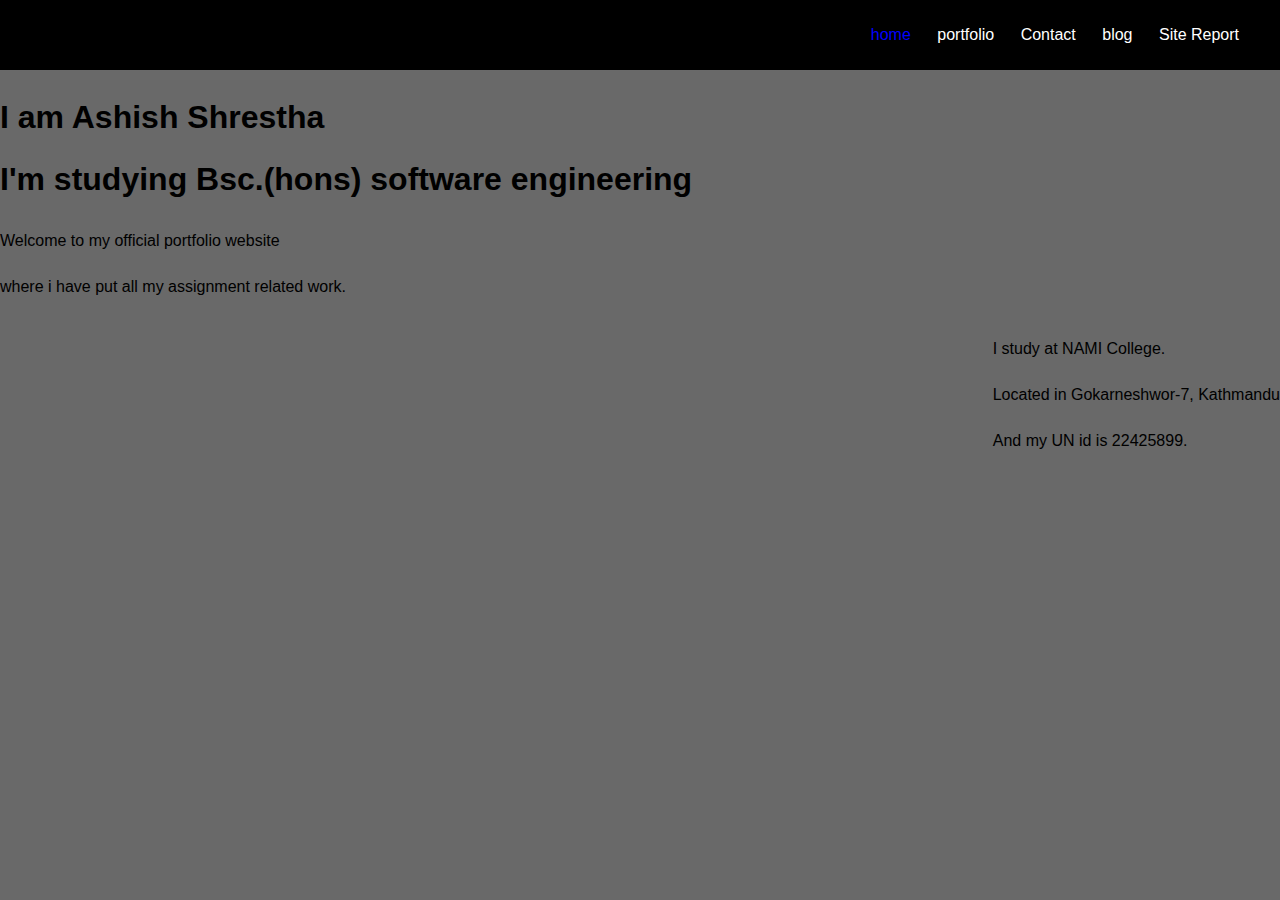
==== index.html @ c62d51ed "assignment push" ====
<!DOCTYPE html>
<html>
<head>
	<meta charset="utf-8">
	<meta name="viewport" content="width=device-width, initial-scale=1.0">
	<title>Home</title>
	<link rel="stylesheet" type="text/css" href="assign.css">
</head>
<body>
	<div class="navi">
		<label for="toggle">&#9776;</label>
		<input type="checkbox" id="toggle"/>
	<div class="menu">
	<a href="index.html"><span>home</span></a>
	<a href="portfolio.html">portfolio</a>
	<a href="contact.html">Contact</a>
	<a href="blog.html">blog</a>
	<a href="report.html">Site Report</a>	
	</div>
</div>
<div class="intro">
	<h1><p>I am Ashish Shrestha</p>
	<p>I'm studying Bsc.(hons) software engineering</p></h1>
</div>
<div class="welcome">
	<p>Welcome to my official portfolio website</p>
	<p>where i have put all my assignment related work.</p>
</div>
<div class="into">
	<p>I study at NAMI College.</p>
	<p>Located in Gokarneshwor-7, Kathmandu</p>
	<p>And my UN id is 22425899.</p>
</div>
</body>
</html>
---- assign.css ----
/*contact.css*/
h1{
	margin: 0px;
}
p{
	line-height: 10px;
}
.main{
	line-height: 50px;
	background: white;
}
h3{	
		float: right;
		
	}

	.mainblock{
		float: right;
	}
	p{
		line-height: 30px;
	}
.main1{
	width: 1200px;
}
/*home.css*/

body{
	padding: 0;
	margin: 0;
	background: dimgray;
}
html{
	font-family: "helvetica neue", sans-serif;
}
.navi{
	
	text-align: right;
	height: 70px;
	line-height: 70px;
	background: black;
}
.into{
	float: right;
}
.menu{
	margin: 0 30px 0 0;
}
.menu a {
	clear: right;
	text-decoration: none;
	color: white;
	margin: 0 10px;
	line-height: 70px;
	border: 1px solid transparent;
}
a.active,a:hover{
	border: 1px solid white;
	transition: .5s;
}
span{
	color: blue;

}
label{
	margin: 0 40px 0 0;
	font-size: 26px;
	line-height: 70px;
	display: none;
	flex: right;
	width: 26px;
	color: white;

}
#toggle{
	display: none;
}
@media only screen and (max-width: 500px){
	label{
		display: block;
		cursor: pointer;
	}
	.menu{
		text-align: center;
		width: 100%;
		display: none;
	}
	.menu a{
		display: block;
		
		margin: 0;
		background: black;
	}
	#toggle:checked + .menu{
		display: block;
	}
	a.active,a:hover{
	border: none;
	color: blue;
}
.intro{
	padding: 205px;
	margin-left: -205px;

}
.into{
	float: left;

}
.welcome{
	margin-top: -205px;
}
.main1{
	width: 800px;
}
.test{
	padding: 270px;
	margin-left: -270px;
}


}
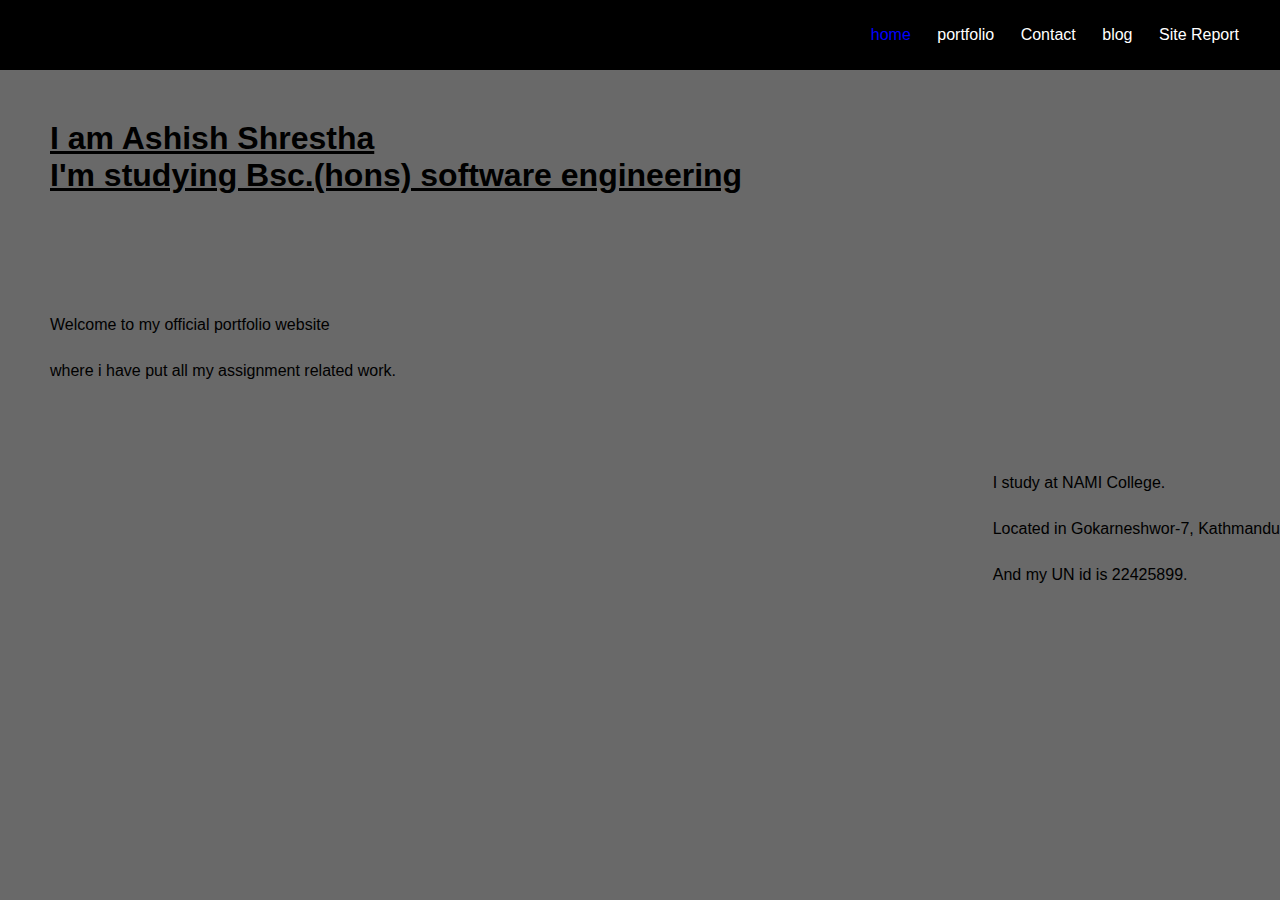
==== commit f2d9fcfa: "assignment push" ====
--- a/index.html
+++ b/index.html
@@ -19,8 +19,8 @@
 	</div>
 </div>
 <div class="intro">
-	<h1><p>I am Ashish Shrestha</p>
-	<p>I'm studying Bsc.(hons) software engineering</p></h1>
+	<u><h1>I am Ashish Shrestha</h1>
+	<h1>I'm studying Bsc.(hons) software engineering</h1></u>
 </div>
 <div class="welcome">
 	<p>Welcome to my official portfolio website</p>
--- a/assign.css
+++ b/assign.css
@@ -1,4 +1,4 @@
-/*contact.css*/
+
 h1{
 	margin: 0px;
 }
@@ -23,7 +23,6 @@
 .main1{
 	width: 1200px;
 }
-/*home.css*/
 
 body{
 	padding: 0;
@@ -42,6 +41,12 @@
 }
 .into{
 	float: right;
+}
+.welcome{
+	padding: 50px;
+}
+.intro{
+	padding: 50px;
 }
 .menu{
 	margin: 0 30px 0 0;
@@ -117,6 +122,18 @@
 	padding: 270px;
 	margin-left: -270px;
 }
+}
 
-
+.image{
+	float: left;
+	padding: 250px;
+	margin-top: -80px;
+	margin-right: -500px;
 }
+.image2{
+	padding: 190px;
+	margin-top: -20px;
+}
+.wel{
+	text-align: center;
+}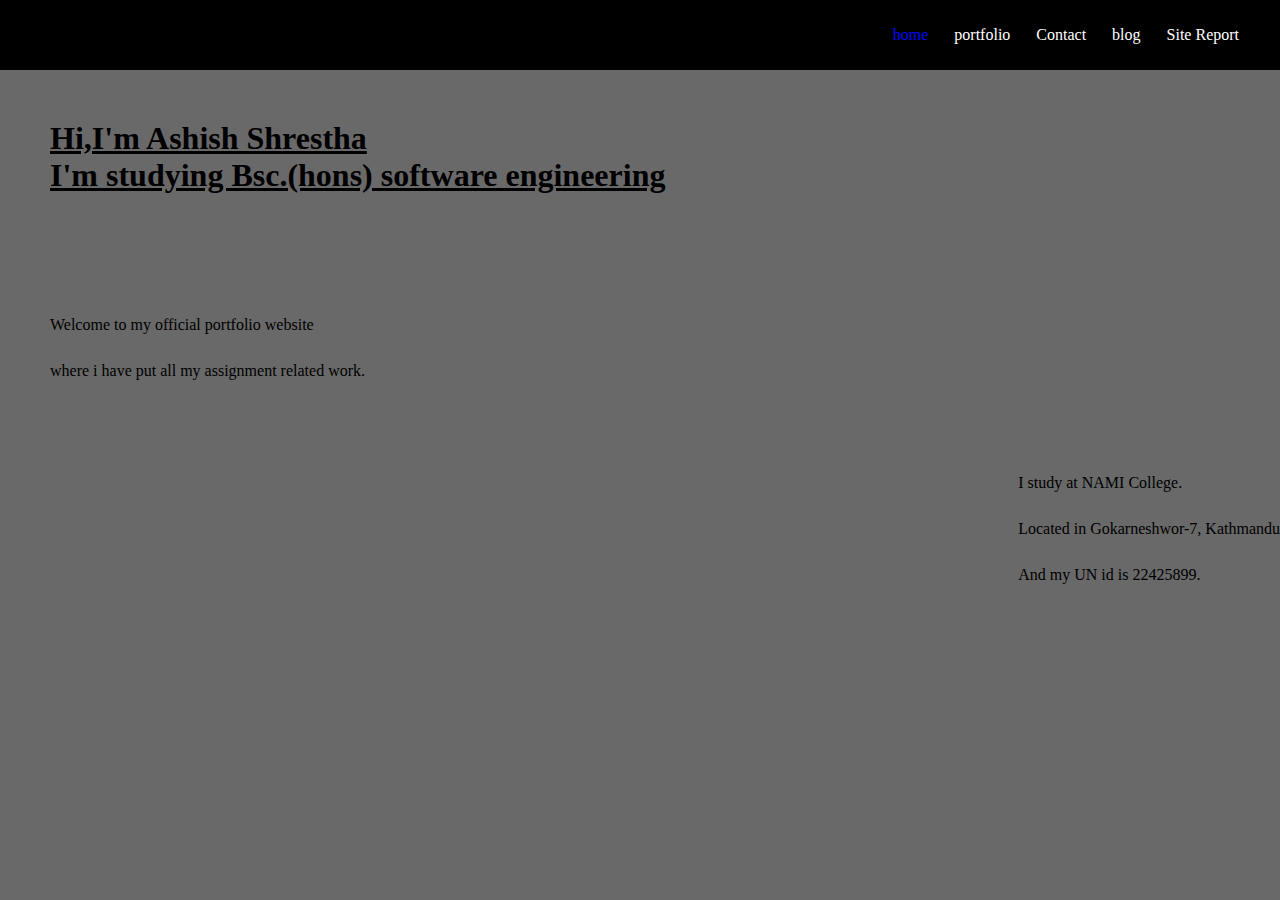
==== commit 8e10413a: "assignment push" ====
--- a/index.html
+++ b/index.html
@@ -19,8 +19,8 @@
 	</div>
 </div>
 <div class="intro">
-	<u><h1>I am Ashish Shrestha</h1>
-	<h1>I'm studying Bsc.(hons) software engineering</h1></u>
+	<h1><u>Hi,I'm Ashish Shrestha</u></h1>
+	<h1><u>I'm studying Bsc.(hons) software engineering</u></h1>
 </div>
 <div class="welcome">
 	<p>Welcome to my official portfolio website</p>
--- a/assign.css
+++ b/assign.css
@@ -1,4 +1,3 @@
-
 h1{
 	margin: 0px;
 }
@@ -28,9 +27,6 @@
 	padding: 0;
 	margin: 0;
 	background: dimgray;
-}
-html{
-	font-family: "helvetica neue", sans-serif;
 }
 .navi{
 	
@@ -72,7 +68,6 @@
 	font-size: 26px;
 	line-height: 70px;
 	display: none;
-	flex: right;
 	width: 26px;
 	color: white;
 
@@ -136,4 +131,22 @@
 }
 .wel{
 	text-align: center;
+}
+
+.grid_container{
+	display: grid;
+	grid-template-columns: auto auto;
+	grid-template-rows: 400px 200px;
+	grid-gap: 5px;
+	background-color: gray;
+	padding: 10px;
+}
+.item1{
+	grid-area: 1 / 2 / 5 / 6;
+}
+.grid_container > div{
+	background-color: rgba(255, 255, 255, 0.8);
+	text-align: center;
+	padding: 20px 0;
+	font-size: 30px;
 }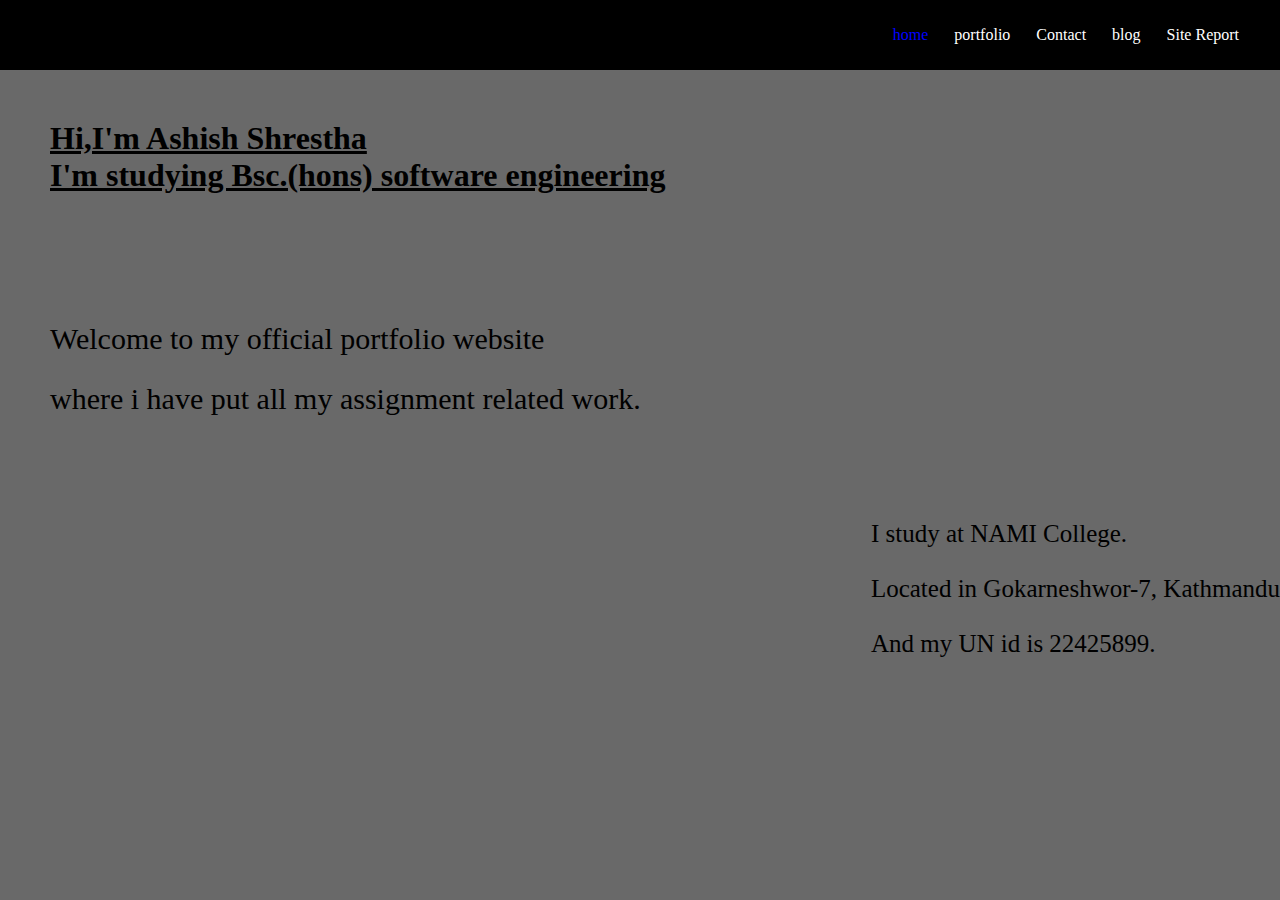
==== commit dd3bafd5: "assignment push" ====
--- a/index.html
+++ b/index.html
@@ -15,7 +15,7 @@
 	<a href="portfolio.html">portfolio</a>
 	<a href="contact.html">Contact</a>
 	<a href="blog.html">blog</a>
-	<a href="report.html">Site Report</a>	
+	<a href="report.html">Site Report</a>
 	</div>
 </div>
 <div class="intro">
@@ -26,10 +26,10 @@
 	<p>Welcome to my official portfolio website</p>
 	<p>where i have put all my assignment related work.</p>
 </div>
-<div class="into">
+<footer class="into">
 	<p>I study at NAMI College.</p>
 	<p>Located in Gokarneshwor-7, Kathmandu</p>
 	<p>And my UN id is 22425899.</p>
-</div>
+</footer>
 </body>
 </html>--- a/assign.css
+++ b/assign.css
@@ -21,6 +21,9 @@
 	}
 .main1{
 	width: 1200px;
+}
+.main1 p{
+	font-size: 20px;
 }
 
 body{
@@ -37,9 +40,11 @@
 }
 .into{
 	float: right;
+	font-size: 25px;
 }
 .welcome{
 	padding: 50px;
+	font-size: 30px;
 }
 .intro{
 	padding: 50px;
@@ -105,7 +110,6 @@
 }
 .into{
 	float: left;
-
 }
 .welcome{
 	margin-top: -205px;
@@ -133,20 +137,147 @@
 	text-align: center;
 }
 
-.grid_container{
+.grid-container{
 	display: grid;
 	grid-template-columns: auto auto;
-	grid-template-rows: 400px 200px;
+	grid-template-rows: 400px 200px 320px;
+	grid-template-columns: 750px;
 	grid-gap: 5px;
 	background-color: gray;
 	padding: 10px;
 }
-.item1{
-	grid-area: 1 / 2 / 5 / 6;
-}
-.grid_container > div{
-	background-color: rgba(255, 255, 255, 0.8);
-	text-align: center;
-	padding: 20px 0;
-	font-size: 30px;
+.header{
+	text-align: center;
+}
+.item-1 h6{
+	margin: 0;
+}
+.item-1 p{
+	color: red;
+	font-size: 20px;
+
+	line-height: 10px;
+}
+ol{
+	font-size: 20px;
+	line-height: 20px;
+}
+.item-2 p{
+	color: blue;
+	font-size: 20px;
+	line-height: 10px;
+}
+.item-2 h6{
+	margin: 0;
+}
+.item-3 h6{
+	margin: 0;
+}
+.item-3 p{
+	color: green;
+	font-size: 20px;
+	line-height: 10px;
+}
+.item-4 {
+	grid-area: 1 / 2 / 6;
+	color: black;
+	font-size: 30px;
+	line-height: 15px;
+}
+
+.grid-container > div{
+	background-color: antiquewhite;
+	text-align: left;
+	padding: 0px;
+	font-size: 30px;
+}
+.back{
+	background-color: skyblue;
+}
+.experience h1{
+	background-color: white;
+	text-align: center;
+}
+.module h1{
+	background-color: white;
+	text-align: center;
+}
+.module p{
+	border: solid;
+	border-width: 80px;
+	border-color: skyblue;
+	font-size: 20px;
+}
+.experience p{
+	border: solid;
+	border-width: 80px;
+	border-color: skyblue;
+	font-size: 20px;
+}
+.heading h1{
+	background-color: white;
+	text-align: center;
+}
+.heading h2{
+	background-color: yellow;
+	text-align: center;
+}
+.home_img{
+
+	font-size: 30px;
+}
+.home_img p{
+	text-align: right;
+	margin-top: -400px;
+}
+.home_page{
+	text-align: center;
+	font-size: 20px;
+	border: solid;
+	border-width: 80px;
+	border-color: skyblue;
+}
+.portfolio_heading{
+	background-color:yellow ;
+	text-align: center;
+}
+.portfolio_img{
+	
+	text-align: center;
+}
+.portfolio_page{
+	text-align: center;
+	font-size: 20px;
+	border: solid;
+	border-width: 80px;
+	border-color: skyblue;
+}
+.cont_heading{
+	background-color:yellow ;
+	text-align: center;
+}
+.cont_img{
+	
+	text-align: center;
+}
+.cont_page{
+	text-align: center;
+	font-size: 20px;
+	border: solid;
+	border-width: 80px;
+	border-color: skyblue;
+}
+.blog_heading{
+	background-color:yellow ;
+	text-align: center;
+}
+.blog_img{
+	text-align: center;
+}
+.blog_page{
+	text-align: center;
+	font-size: 20px;
+	border: solid;
+	border-width: 80px;
+	border-color: skyblue;
 }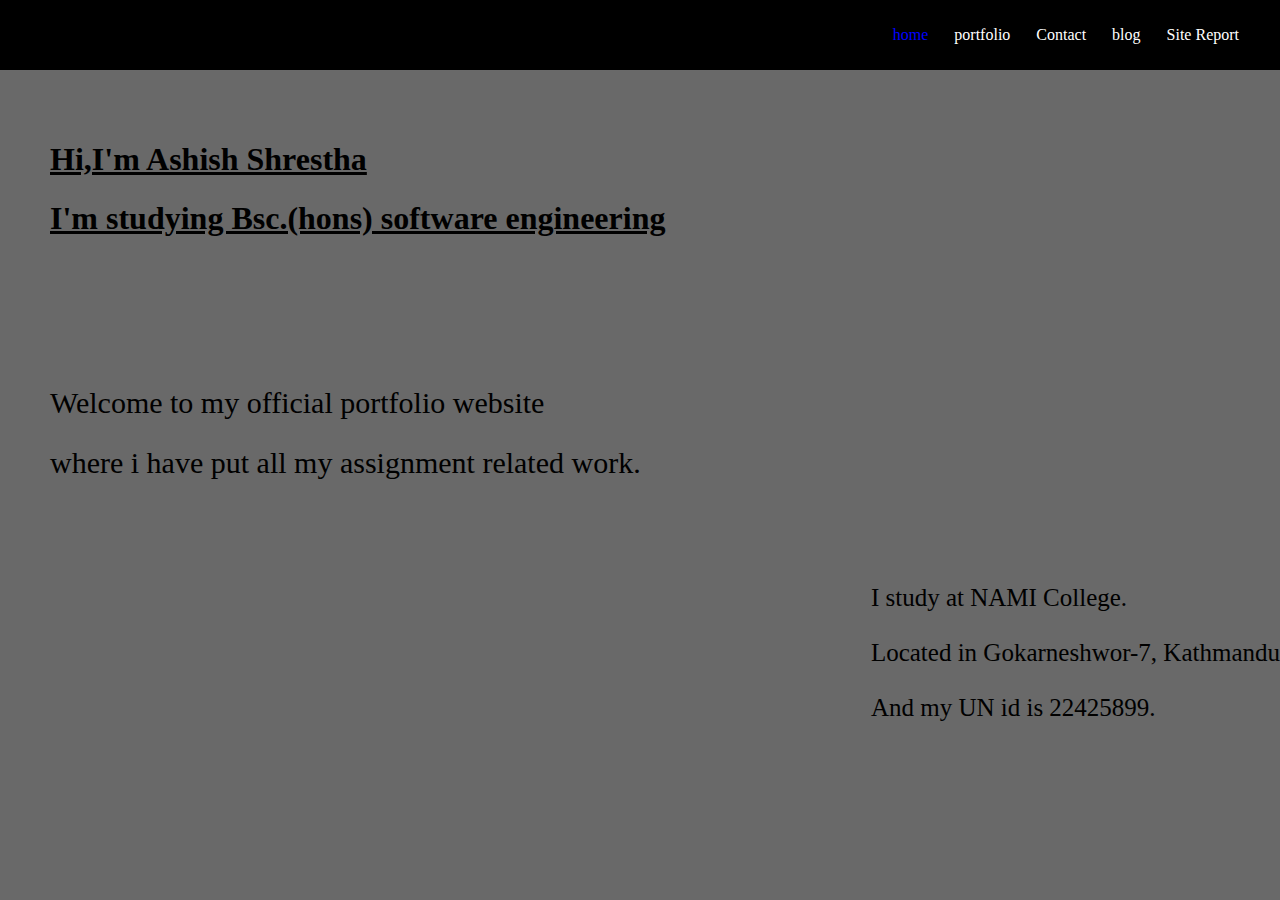
==== commit 5bfc6967: "assignment push" ====
--- a/index.html
+++ b/index.html
@@ -1,5 +1,5 @@
 <!DOCTYPE html>
-<html>
+<html lang="en-us">
 <head>
 	<meta charset="utf-8">
 	<meta name="viewport" content="width=device-width, initial-scale=1.0">
--- a/assign.css
+++ b/assign.css
@@ -1,6 +1,4 @@
-h1{
-	margin: 0px;
-}
+
 p{
 	line-height: 10px;
 }
@@ -197,6 +195,7 @@
 .experience h1{
 	background-color: white;
 	text-align: center;
+	margin: 0px;
 }
 .module h1{
 	background-color: white;
@@ -280,4 +279,33 @@
 	border: solid;
 	border-width: 80px;
 	border-color: skyblue;
-}+}
+.validate{
+	text-align: center;
+	background-color: yellow;
+}
+.Validation{
+	text-align: center;
+	font-size: 20px;
+	border: solid;
+	border-width: 80px;
+	border-color: skyblue;
+}
+.Validation h3{
+	text-align: center;
+
+}
+.code_reference{
+	background-color: yellow;
+	text-align: center;
+}
+.refer{
+	text-align: center;
+}
+.refers{
+	background-color: yellow;
+	text-align: center;
+}
+.place{
+	text-align: center;
+}
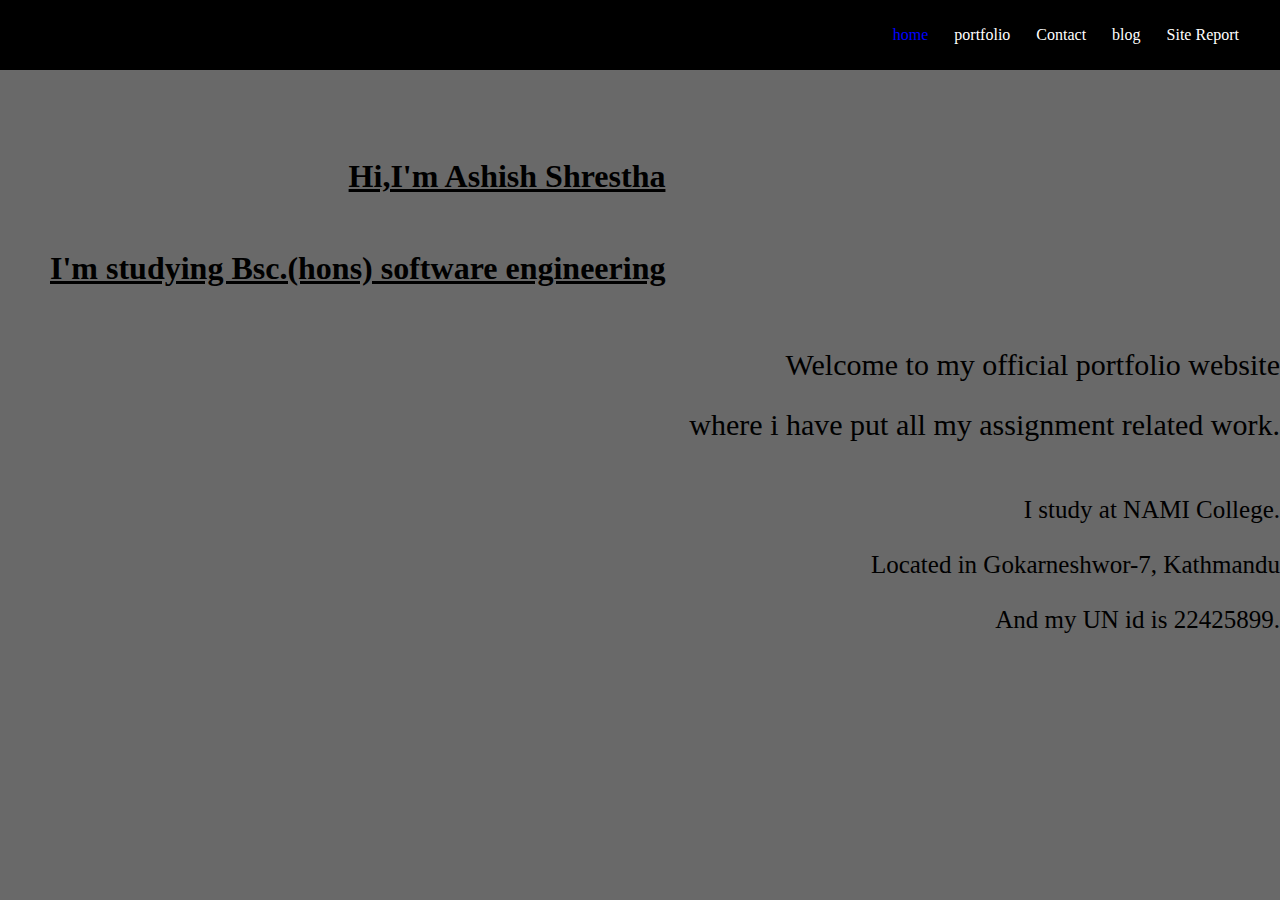
==== commit 97572ce2: "assignment complete submitted" ====
--- a/index.html
+++ b/index.html
@@ -1,5 +1,5 @@
 <!DOCTYPE html>
-<html lang="en-us">
+<html lang="en-GB">
 <head>
 	<meta charset="utf-8">
 	<meta name="viewport" content="width=device-width, initial-scale=1.0">
@@ -17,7 +17,6 @@
 	<a href="blog.html">blog</a>
 	<a href="report.html">Site Report</a>
 	</div>
-</div>
 <div class="intro">
 	<h1><u>Hi,I'm Ashish Shrestha</u></h1>
 	<h1><u>I'm studying Bsc.(hons) software engineering</u></h1>
@@ -31,5 +30,6 @@
 	<p>Located in Gokarneshwor-7, Kathmandu</p>
 	<p>And my UN id is 22425899.</p>
 </footer>
+</div>
 </body>
 </html>--- a/assign.css
+++ b/assign.css
@@ -41,10 +41,11 @@
 	font-size: 25px;
 }
 .welcome{
-	padding: 50px;
+	padding-top: 250px;
 	font-size: 30px;
 }
 .intro{
+	float: left;
 	padding: 50px;
 }
 .menu{
@@ -101,16 +102,8 @@
 	border: none;
 	color: blue;
 }
-.intro{
-	padding: 205px;
-	margin-left: -205px;
-
-}
-.into{
-	float: left;
-}
 .welcome{
-	margin-top: -205px;
+	padding: 50px;
 }
 .main1{
 	width: 800px;
@@ -118,6 +111,9 @@
 .test{
 	padding: 270px;
 	margin-left: -270px;
+}
+.rep{
+	background-color: skyblue;
 }
 }
 
@@ -222,12 +218,11 @@
 	text-align: center;
 }
 .home_img{
-
+	float: left;
 	font-size: 30px;
 }
 .home_img p{
-	text-align: right;
-	margin-top: -400px;
+	float: right;
 }
 .home_page{
 	text-align: center;
